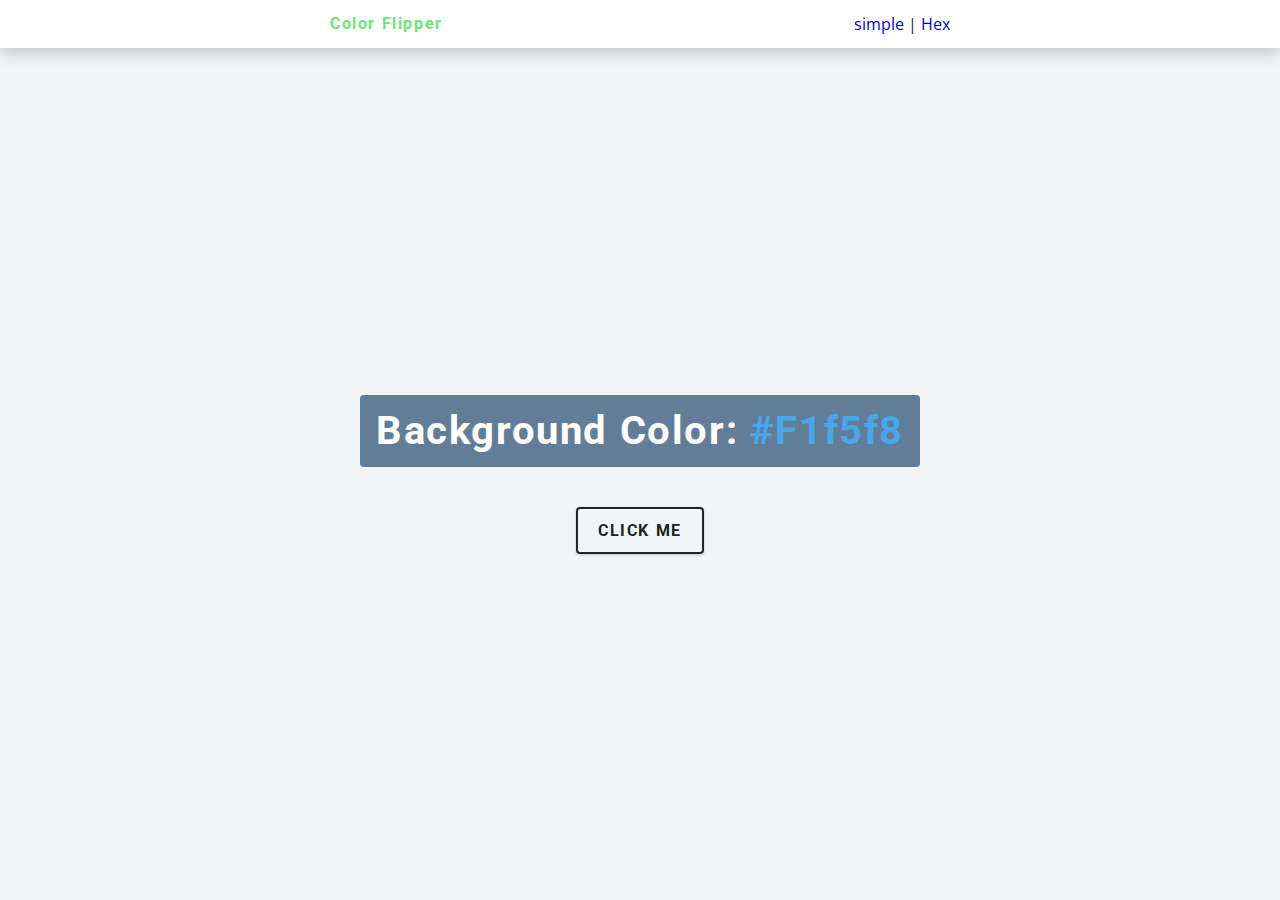
==== index.html @ ed079b58 "Add files via upload" ====
<!DOCTYPE html>
<html lang="en">
<head>
  <meta charset="UTF-8">
  <meta name="viewport" content="width=device-width, initial-scale=1.0">
  <title>BgColor Changer || simple</title>
  <link rel="stylesheet" href="style.css">
</head>
<body>
  <nav>
    <div class="nav-center">
      <h4>color flipper</h4>
      <ul class="nav-links">
        <li>
          <a href="index.html">simple</a> |
          <a href="hex.html">Hex</a>
        </li>
      </ul>
    </div>
  </nav>
  <main>
    <div class="container">
      <h2>Background color: <span class="color">#f1f5f8</span></h2>
      <button class="btn btn-hero" id="btn">Click Me</button>
    </div>
  </main>
  <script src="app.js"></script>
</body>
</html>
---- style.css ----
@import url("https://fonts.googleapis.com/css?family=Open+Sans|Roboto:400,700&display=swap");

/*
=============== 
Variables
===============
*/

:root {
  /* dark shades of primary color*/
  --clr-primary-1: hsl(205, 86%, 17%);
  --clr-primary-2: hsl(205, 77%, 27%);
  --clr-primary-3: hsl(205, 72%, 37%);
  --clr-primary-4: hsl(205, 63%, 48%);
  /* primary/main color */
  --clr-primary-5: hsl(205, 78%, 60%);
  /* lighter shades of primary color */
  --clr-primary-6: hsl(205, 89%, 70%);
  --clr-primary-7: hsl(205, 90%, 76%);
  --clr-primary-8: hsl(205, 86%, 81%);
  --clr-primary-9: hsl(205, 90%, 88%);
  --clr-primary-10: hsl(205, 100%, 96%);
  /* darkest grey - used for headings */
  --clr-grey-1: hsl(209, 61%, 16%);
  --clr-grey-2: hsl(211, 39%, 23%);
  --clr-grey-3: hsl(209, 34%, 30%);
  --clr-grey-4: hsl(209, 28%, 39%);
  /* grey used for paragraphs */
  --clr-grey-5: hsl(210, 22%, 49%);
  --clr-grey-6: hsl(209, 23%, 60%);
  --clr-grey-7: hsl(211, 27%, 70%);
  --clr-grey-8: hsl(210, 31%, 80%);
  --clr-grey-9: hsl(212, 33%, 89%);
  --clr-grey-10: hsl(210, 36%, 96%);
  --clr-white: #fff;
  --clr-red-dark: hsl(360, 67%, 44%);
  --clr-red-light: hsl(360, 71%, 66%);
  --clr-green-dark: hsl(125, 67%, 44%);
  --clr-green-light: hsl(125, 71%, 66%);
  --clr-black: #222;
  --ff-primary: "Roboto", sans-serif;
  --ff-secondary: "Open Sans", sans-serif;
  --transition: all 0.3s linear;
  --spacing: 0.1rem;
  --radius: 0.25rem;
  --light-shadow: 0 5px 15px rgba(0, 0, 0, 0.1);
  --dark-shadow: 0 5px 15px rgba(0, 0, 0, 0.2);
  --max-width: 1170px;
  --fixed-width: 620px;
}

/*
=============== 
Global Styles
===============
*/
*,
::after,
::before {
  margin: 0;
  padding: 0;
  box-sizing: border-box;
}

body{
  font-family: var(--ff-secondary);
  background: var(--clr-grey-10);
  color: var(--clr-grey-1);
  line-height: 1.5;
  font-size: .875rem;
}
ul{
  list-style-type: none;
}
a{
  text-decoration: none;
}
h1,h2,h3,h4{
  letter-spacing: var(--spacing);
  text-transform: capitalize;
  line-height: 1.25;
  margin-bottom: .75rem;
  font-family: var(--ff-primary);
}
h1{
  font-size: 3rem;
}
h2{
  font-size: 2rem;
}
h3{
  font-size: 1.25rem;
}
h4{
  font-size: .875rem;
}
p{
  margin-bottom: 1.25rem;
  color: var(--clr-grey-5);
}
@media screen and (min-width: 800px){
  h1 {
    font-size: 4rem;
  }
  h2 {
    font-size: 2.5rem;
  }
  h3 {
    font-size: 1.75rem;
  }
  h4 {
    font-size: 1rem;
  }
  body {
    font-size: 1rem;
  }
  h1,
  h2,
  h3,
  h4 {
    line-height: 1;
  }
}
/*  global classes */

/* section */
.section {
  padding: 5rem 0;
}

.section-center {
  width: 90vw;
  margin: 0 auto;
  max-width: 1170px;
}
@media screen and (min-width: 992px) {
  .section-center {
    width: 95vw;
  }
}
main {
  min-height: 100vh;
  display: grid;
  place-items: center;
}

/*
=============== 
Nav
===============
*/
nav{
  background: var(--clr-white);
  height: 3rem;
  display: grid;
  align-items: center;
  box-shadow: var(--dark-shadow);
}
.nav-center{
  width: 90vw;
  max-width: var(--fixed-width);
  margin: 0 auto;
  display: flex;
  align-items: center;
  justify-content: space-between;
}
.nav-center h4{
  margin-bottom: 0;
  color: var(--clr-green-light);
}
.nav-link{
  display: flex;
}
.nav a{
  text-transform: capitalize;
  font-weight: 700;
  font-size: 1rem;
  color: var(--clr-primary-1);
  letter-spacing: var(--spacing);
  margin-right: 1rem;
}

nav a:hover{
  color: var(--clr-green-light);
}

/* container */

main{
  min-height: calc(100vh - 3rem);
  display: grid;
  place-items: center;
}
.container{
  text-align: center;
}
.container h2{
  background: var(--clr-grey-5);
  color: var(--clr-white);
  padding: 1rem;
  border-radius: var(--radius);
  margin-bottom: 2.5rem;
}
.color {
  color: var(--clr-primary-5);
}
.btn-hero {
  font-family: var(--ff-primary);
  text-transform: uppercase;
  background: transparent;
  color: var(--clr-black);
  letter-spacing: var(--spacing);
  display: inline-block;
  font-weight: 700;
  transition: var(--transition);
  border: 2px solid var(--clr-black);
  cursor: pointer;
  box-shadow: 0 1px 3px rgba(0, 0, 0, 0.2);
  border-radius: var(--radius);
  font-size: 1rem;
  padding: 0.75rem 1.25rem;
}
.btn-hero:hover {
  color: var(--clr-white);
  background: var(--clr-grey-6);
}
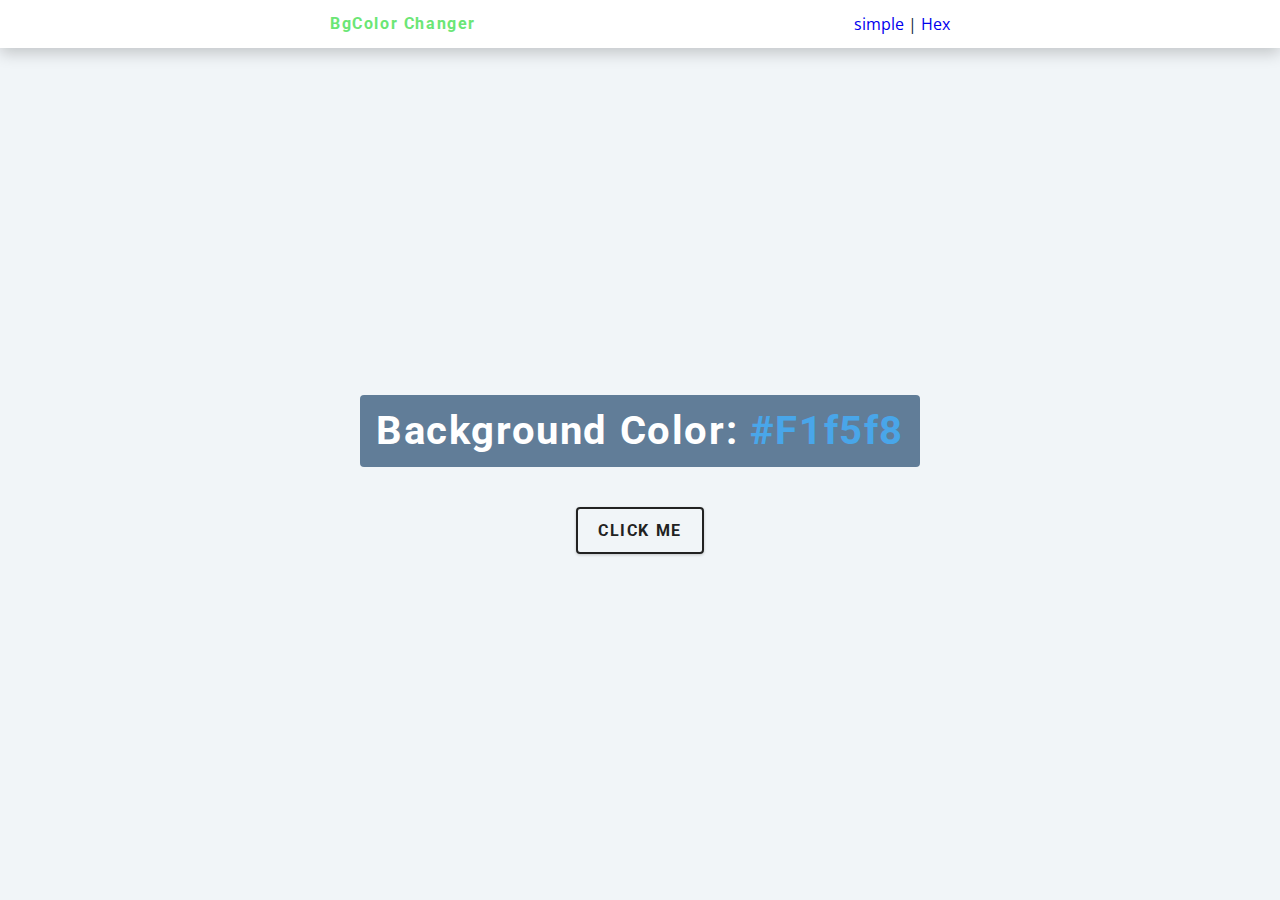
==== commit 602e11d4: "Update index.html" ====
--- a/index.html
+++ b/index.html
@@ -9,7 +9,7 @@
 <body>
   <nav>
     <div class="nav-center">
-      <h4>color flipper</h4>
+      <h4>BgColor Changer</h4>
       <ul class="nav-links">
         <li>
           <a href="index.html">simple</a> |
@@ -26,4 +26,4 @@
   </main>
   <script src="app.js"></script>
 </body>
-</html>+</html>
